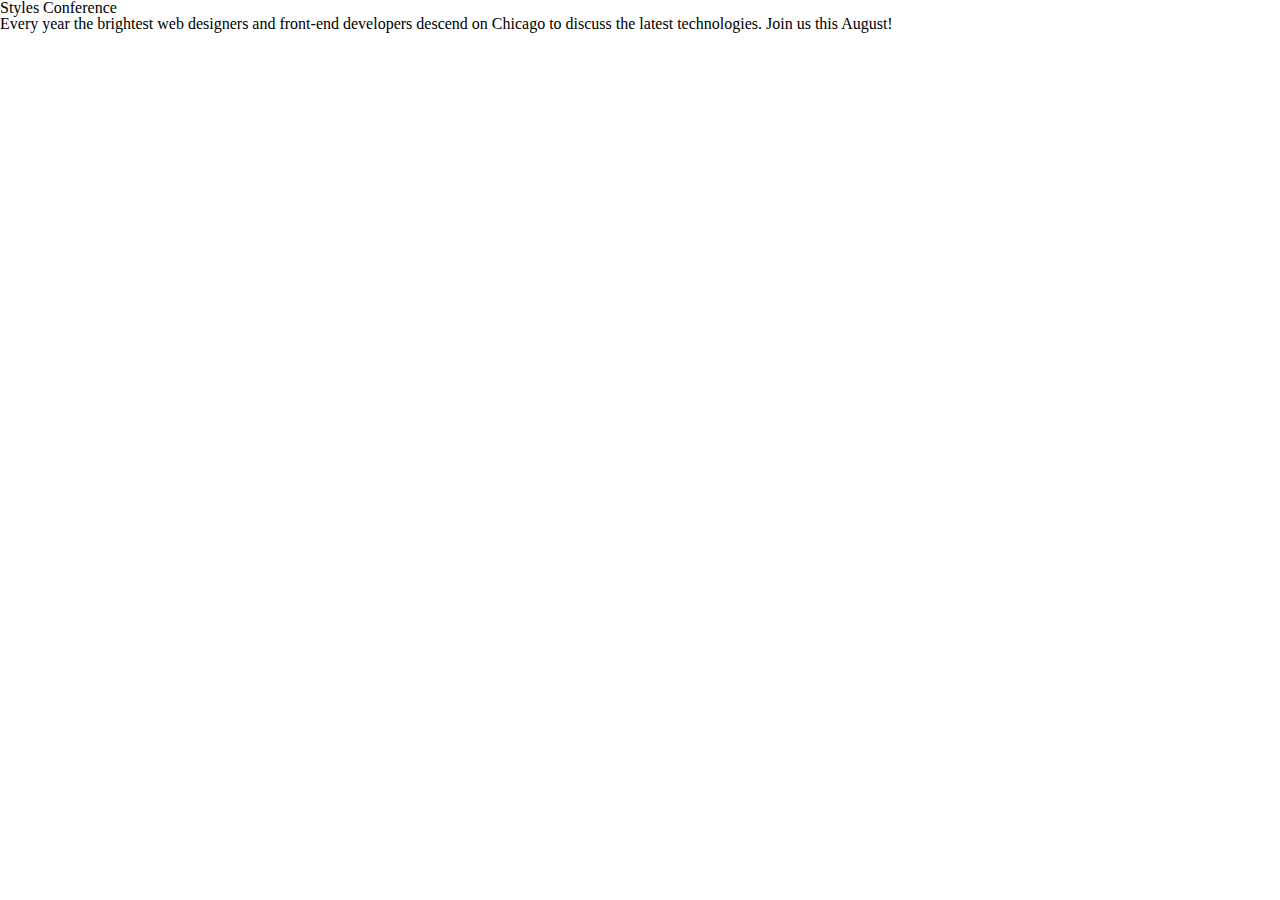
==== index.html @ 93415612 "Adding html" ====
<!DOCTYPE html>
<html lang="en">
  <head>
  <meta charset="utf-8">
  <title>Styles Conference</title>
  <link rel="stylesheet" href="main.css">
</head>
  <body>
  <h1>Styles Conference</h1>
  <p>Every year the brightest web designers and front-end developers descend on Chicago to discuss the latest technologies. Join us this August!</p>
</body>
</html>
---- main.css ----
/* http://meyerweb.com/eric/tools/css/reset/ 2. v2.0 | 20110126
  License: none (public domain)
*/

html, body, div, span, applet, object, iframe,
h1, h2, h3, h4, h5, h6, p, blockquote, pre,
a, abbr, acronym, address, big, cite, code,
del, dfn, em, img, ins, kbd, q, s, samp,
small, strike, strong, sub, sup, tt, var,
b, u, i, center,
dl, dt, dd, ol, ul, li,
fieldset, form, label, legend,
table, caption, tbody, tfoot, thead, tr, th, td,
article, aside, canvas, details, embed,
figure, figcaption, footer, header, hgroup,
menu, nav, output, ruby, section, summary,
time, mark, audio, video {
  margin: 0;
  padding: 0;
  border: 0;
  font-size: 100%;
  font: inherit;
  vertical-align: baseline;
}
/* HTML5 display-role reset for older browsers */
article, aside, details, figcaption, figure,
footer, header, hgroup, menu, nav, section {
  display: block;
}
body {
  line-height: 1;
}
ol, ul {
  list-style: none;
}
blockquote, q {
  quotes: none;
}
blockquote:before, blockquote:after,
q:before, q:after {
  content: '';
  content: none;
}
table {
  border-collapse: collapse;
  border-spacing: 0;
}
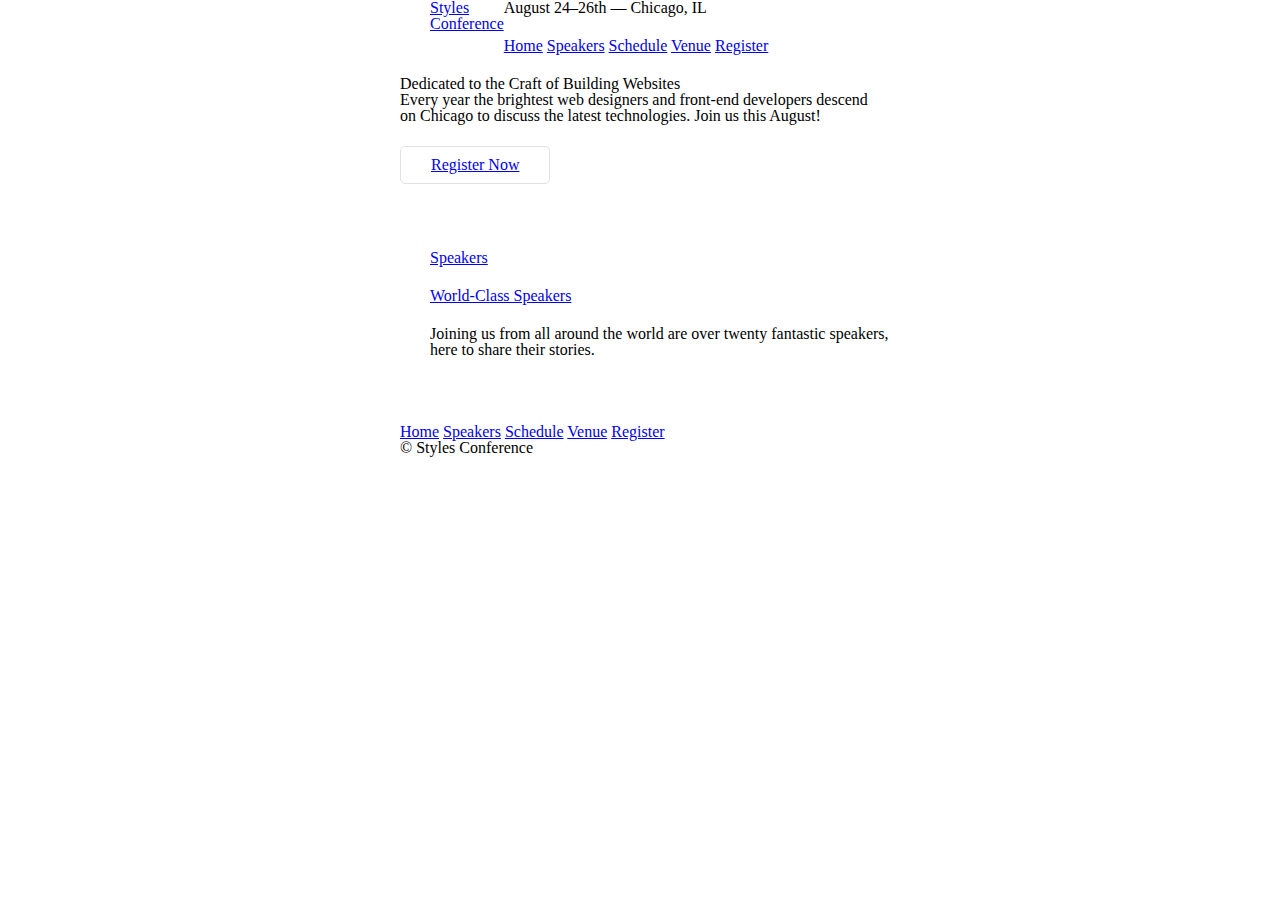
==== commit 9eb6a5e1: "Getting fancy with css" ====
--- a/index.html
+++ b/index.html
@@ -3,10 +3,52 @@
   <head>
   <meta charset="utf-8">
   <title>Styles Conference</title>
-  <link rel="stylesheet" href="main.css">
+  <link rel="stylesheet" href="assets/stylesheets/main.css">
 </head>
   <body>
-  <h1>Styles Conference</h1>
-  <p>Every year the brightest web designers and front-end developers descend on Chicago to discuss the latest technologies. Join us this August!</p>
-</body>
+  <header class="container group">
+  	<section class="container">
+  		<h1 class="logo">
+  			<a href="index.html">Styles <br> Conference</a>
+  		</h1>
+  	</section>
+  	<h3>August 24&ndash;26th &mdash; Chicago, IL</h3>
+  	 <nav>
+    <a href="index.html">Home</a>
+    <a href="speakers.html">Speakers</a>
+    <a href="schedule.html">Schedule</a>
+    <a href="venue.html">Venue</a>
+    <a href="register.html">Register</a>
+  </nav>
+  </header>
+  <section class="hero container">
+  
+  	<h2>Dedicated to the Craft of Building Websites</h2>
+  	<p>Every year the brightest web designers and front-end developers descend on Chicago to discuss the latest technologies. Join us this August!</p>
+  	<a href="register.html" class="btn btn-alt">Register Now</a>
+  </section>
+  <section class="container">
+
+  <section class="container">
+  <a href="speakers.html">
+    <h5>Speakers</h5>
+    <h3>World-Class Speakers</h3>
+  </a>
+    <p>Joining us from all around the world are over twenty fantastic speakers, here to share their stories.</p>
+  </section>
+
+	<!-- Some comments -->
+  
+  </section>
+  <footer class="primary-footer container group">
+  <nav>
+    <a href="index.html">Home</a>
+    <a href="speakers.html">Speakers</a>
+    <a href="schedule.html">Schedule</a>
+    <a href="venue.html">Venue</a>
+    <a href="register.html">Register</a>
+  </nav>
+  	<small>&copy; Styles Conference</small>
+  </footer>
+ </body>
 </html>--- a/assets/stylesheets/main.css
+++ b/assets/stylesheets/main.css
@@ -0,0 +1,141 @@
+/* http://meyerweb.com/eric/tools/css/reset/ 2. v2.0 | 20110126
+  License: none (public domain)
+*/
+
+html, body, div, span, applet, object, iframe,
+h1, h2, h3, h4, h5, h6, p, blockquote, pre,
+a, abbr, acronym, address, big, cite, code,
+del, dfn, em, img, ins, kbd, q, s, samp,
+small, strike, strong, sub, sup, tt, var,
+b, u, i, center,
+dl, dt, dd, ol, ul, li,
+fieldset, form, label, legend,
+table, caption, tbody, tfoot, thead, tr, th, td,
+article, aside, canvas, details, embed,
+figure, figcaption, footer, header, hgroup,
+menu, nav, output, ruby, section, summary,
+time, mark, audio, video {
+  margin: 0;
+  padding: 0;
+  border: 0;
+  font-size: 100%;
+  font: inherit;
+  vertical-align: baseline;
+}
+/* HTML5 display-role reset for older browsers */
+article, aside, details, figcaption, figure,
+footer, header, hgroup, menu, nav, section {
+  display: block;
+}
+body {
+  line-height: 1;
+}
+ol, ul {
+  list-style: none;
+}
+blockquote, q {
+  quotes: none;
+}
+blockquote:before, blockquote:after,
+q:before, q:after {
+  content: '';
+  content: none;
+}
+table {
+  border-collapse: collapse;
+  border-spacing: 0;
+}
+
+*:before,
+*:after {
+  -webkit-box-sizing: border-box;
+     -moz-box-sizing: border-box;
+          box-sizing: border-box;
+}
+
+.container {
+  margin: 0 auto;
+  padding-left: 30px;
+  padding-right: 30px;
+  width: 480px;
+}
+
+/*
+  ========================================
+  Typography
+  ========================================
+*/
+
+h1, h3, h4, h5, p {
+  margin-bottom: 22px;
+}
+
+/*
+  ========================================
+  Buttons
+  ========================================
+*/
+
+.btn {
+  border-radius: 5px;
+  display: inline-block;
+  margin: 0;
+}
+
+.btn-alt {
+  border: 1px solid #dfe2e5;
+  padding: 10px 30px;
+}
+
+/*
+  ========================================
+  Home
+  ========================================
+*/
+
+.hero {
+  padding: 22px 80px 66px 80px;
+}
+
+/*
+  ========================================
+  Clearfix
+  ========================================
+*/
+.group:before,
+.group:after {
+  content: "";
+  display: table;
+}
+.group:after {
+  clear: both;
+}
+.group {
+  clear: both;
+  *zoom: 1;
+}
+
+/*
+  ========================================
+  Primary header
+  ========================================
+*/
+
+.logo {
+  float: left;
+}
+
+/*
+  ========================================
+  Primary footer
+  ========================================
+*/
+
+.primary-footer small {
+  float: left;
+}
+
+.primary-footer {
+  padding-bottom: 44px;
+  padding-top: 44px;
+}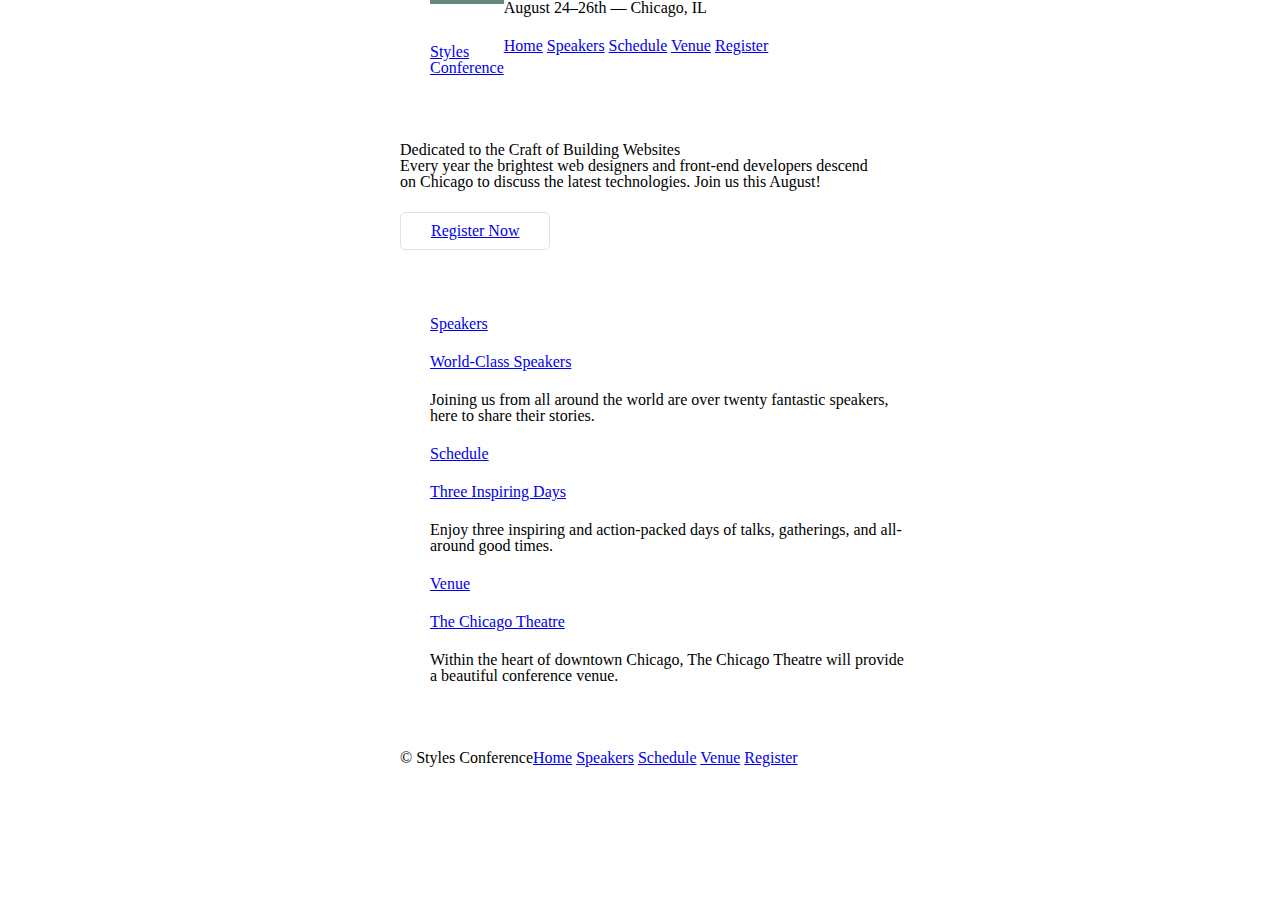
==== commit 42cf688b: "Cleaning up indention, and fixed a few errors" ====
--- a/index.html
+++ b/index.html
@@ -1,54 +1,68 @@
 <!DOCTYPE html>
 <html lang="en">
-  <head>
-  <meta charset="utf-8">
-  <title>Styles Conference</title>
-  <link rel="stylesheet" href="assets/stylesheets/main.css">
-</head>
-  <body>
-  <header class="container group">
-  	<section class="container">
-  		<h1 class="logo">
-  			<a href="index.html">Styles <br> Conference</a>
-  		</h1>
-  	</section>
-  	<h3>August 24&ndash;26th &mdash; Chicago, IL</h3>
-  	 <nav>
-    <a href="index.html">Home</a>
-    <a href="speakers.html">Speakers</a>
-    <a href="schedule.html">Schedule</a>
-    <a href="venue.html">Venue</a>
-    <a href="register.html">Register</a>
-  </nav>
-  </header>
-  <section class="hero container">
+	<head>
+  		<meta charset="utf-8">
+  		<title>Styles Conference</title>
+  		<link rel="stylesheet" href="assets/stylesheets/main.css">
+	</head>
+  	<body>
+  		<header class="container group">
+  			<section class="container">
+  				<h1 class="logo">
+  					<a href="index.html">Styles <br> Conference</a>
+  				</h1>
+  			</section>
+  			<h3>August 24&ndash;26th &mdash; Chicago, IL</h3>
+  	 		<nav>
+				<a href="index.html">Home</a>
+    			<a href="speakers.html">Speakers</a>
+    			<a href="schedule.html">Schedule</a>
+    			<a href="venue.html">Venue</a>
+    			<a href="register.html">Register</a>
+  			</nav>
+  		</header>
+  		<section class="hero container">
+  			<h2>Dedicated to the Craft of Building Websites</h2>
+  			<p>Every year the brightest web designers and front-end developers descend on Chicago to discuss the latest technologies. Join us this August!</p>
+  			<a href="register.html" class="btn btn-alt">Register Now</a>
+  		</section>
+  		<section class="container">
+			<section class="container">
+  				<a href="speakers.html">
+    				<h5>Speakers</h5>
+    				<h3>World-Class Speakers</h3>
+  				</a>
+    			<p>Joining us from all around the world are over twenty fantastic speakers, here to share their stories.</p>
+  			</section>
+  			
+  			<section class="container">
+  				<a href="schedule.html">
+    				<h5>Schedule</h5>
+    				<h3>Three Inspiring Days</h3>
+  				</a>
+    			<p>Enjoy three inspiring and action-packed days of talks, gatherings, and all-around good times.</p>
+  			</section>
+  			
+  			<section class="container">
+  				<a href="venue.html">
+    				<h5>Venue</h5>
+    				<h3>The Chicago Theatre</h3>
+  				</a>
+    			<p>Within the heart of downtown Chicago, The Chicago Theatre will provide a beautiful conference venue.</p>
+  			</section>
+
+			<!-- Some comments -->
   
-  	<h2>Dedicated to the Craft of Building Websites</h2>
-  	<p>Every year the brightest web designers and front-end developers descend on Chicago to discuss the latest technologies. Join us this August!</p>
-  	<a href="register.html" class="btn btn-alt">Register Now</a>
-  </section>
-  <section class="container">
-
-  <section class="container">
-  <a href="speakers.html">
-    <h5>Speakers</h5>
-    <h3>World-Class Speakers</h3>
-  </a>
-    <p>Joining us from all around the world are over twenty fantastic speakers, here to share their stories.</p>
-  </section>
-
-	<!-- Some comments -->
-  
-  </section>
-  <footer class="primary-footer container group">
-  <nav>
-    <a href="index.html">Home</a>
-    <a href="speakers.html">Speakers</a>
-    <a href="schedule.html">Schedule</a>
-    <a href="venue.html">Venue</a>
-    <a href="register.html">Register</a>
-  </nav>
-  	<small>&copy; Styles Conference</small>
-  </footer>
- </body>
+  		</section>
+  		<footer class="primary-footer container group">
+  			<small>&copy; Styles Conference</small>
+  			<nav>
+    			<a href="index.html">Home</a>
+    			<a href="speakers.html">Speakers</a>
+    			<a href="schedule.html">Schedule</a>
+    			<a href="venue.html">Venue</a>
+    			<a href="register.html">Register</a>
+  			</nav>
+  		</footer>
+ 	</body>
 </html>--- a/assets/stylesheets/main.css
+++ b/assets/stylesheets/main.css
@@ -122,6 +122,8 @@
 */
 
 .logo {
+  border-top: 4px solid #648880;
+  padding: 40px 0 22px 0;
   float: left;
 }
 
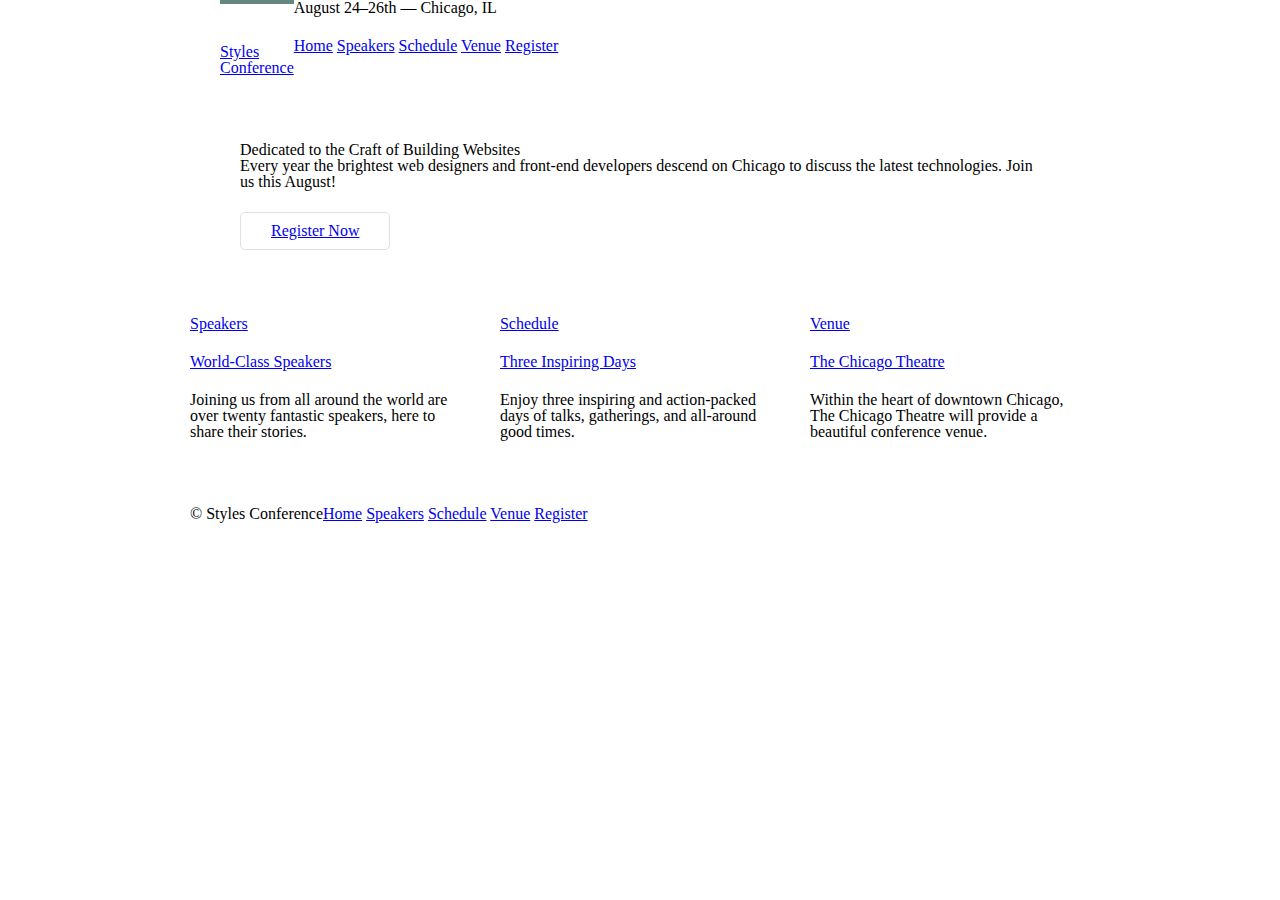
==== commit ce81a917: "Three columns" ====
--- a/index.html
+++ b/index.html
@@ -21,39 +21,39 @@
     			<a href="register.html">Register</a>
   			</nav>
   		</header>
+  		
   		<section class="hero container">
   			<h2>Dedicated to the Craft of Building Websites</h2>
   			<p>Every year the brightest web designers and front-end developers descend on Chicago to discuss the latest technologies. Join us this August!</p>
   			<a href="register.html" class="btn btn-alt">Register Now</a>
   		</section>
-  		<section class="container">
-			<section class="container">
+  		
+  		<section class="grid">
+			<section class="col-1-3">
   				<a href="speakers.html">
     				<h5>Speakers</h5>
     				<h3>World-Class Speakers</h3>
   				</a>
     			<p>Joining us from all around the world are over twenty fantastic speakers, here to share their stories.</p>
-  			</section>
+  			</section><!--
   			
-  			<section class="container">
+  			--><section class="col-1-3">
   				<a href="schedule.html">
     				<h5>Schedule</h5>
     				<h3>Three Inspiring Days</h3>
   				</a>
     			<p>Enjoy three inspiring and action-packed days of talks, gatherings, and all-around good times.</p>
-  			</section>
+  			</section><!--
   			
-  			<section class="container">
+  			--><section class="col-1-3">
   				<a href="venue.html">
     				<h5>Venue</h5>
     				<h3>The Chicago Theatre</h3>
   				</a>
     			<p>Within the heart of downtown Chicago, The Chicago Theatre will provide a beautiful conference venue.</p>
-  			</section>
-
-			<!-- Some comments -->
-  
+  			</section>  
   		</section>
+  		
   		<footer class="primary-footer container group">
   			<small>&copy; Styles Conference</small>
   			<nav>
--- a/assets/stylesheets/main.css
+++ b/assets/stylesheets/main.css
@@ -46,6 +46,9 @@
   border-spacing: 0;
 }
 
+/* Now the reset is done... */
+
+*,
 *:before,
 *:after {
   -webkit-box-sizing: border-box;
@@ -53,11 +56,34 @@
           box-sizing: border-box;
 }
 
+.container,
+.grid {
+  margin: 0 auto;
+  width: 960px;
+}
 .container {
-  margin: 0 auto;
   padding-left: 30px;
   padding-right: 30px;
-  width: 480px;
+}
+
+.col-1-3 {
+  width: 33.33%;
+}
+.col-2-3 {
+  width: 66.66%;
+}
+
+.col-1-3,
+.col-2-3 {
+  display: inline-block;
+  vertical-align: top;
+}
+
+.grid,
+.col-1-3,
+.col-2-3 {
+  padding-left: 15px;
+  padding-right: 15px;
 }
 
 /*
@@ -112,7 +138,7 @@
 }
 .group {
   clear: both;
-  *zoom: 1;
+  *zoom: 1; /* No idea what this does */
 }
 
 /*
@@ -140,4 +166,7 @@
 .primary-footer {
   padding-bottom: 44px;
   padding-top: 44px;
-}+}
+
+/* Re-usable 3 column layout */
+
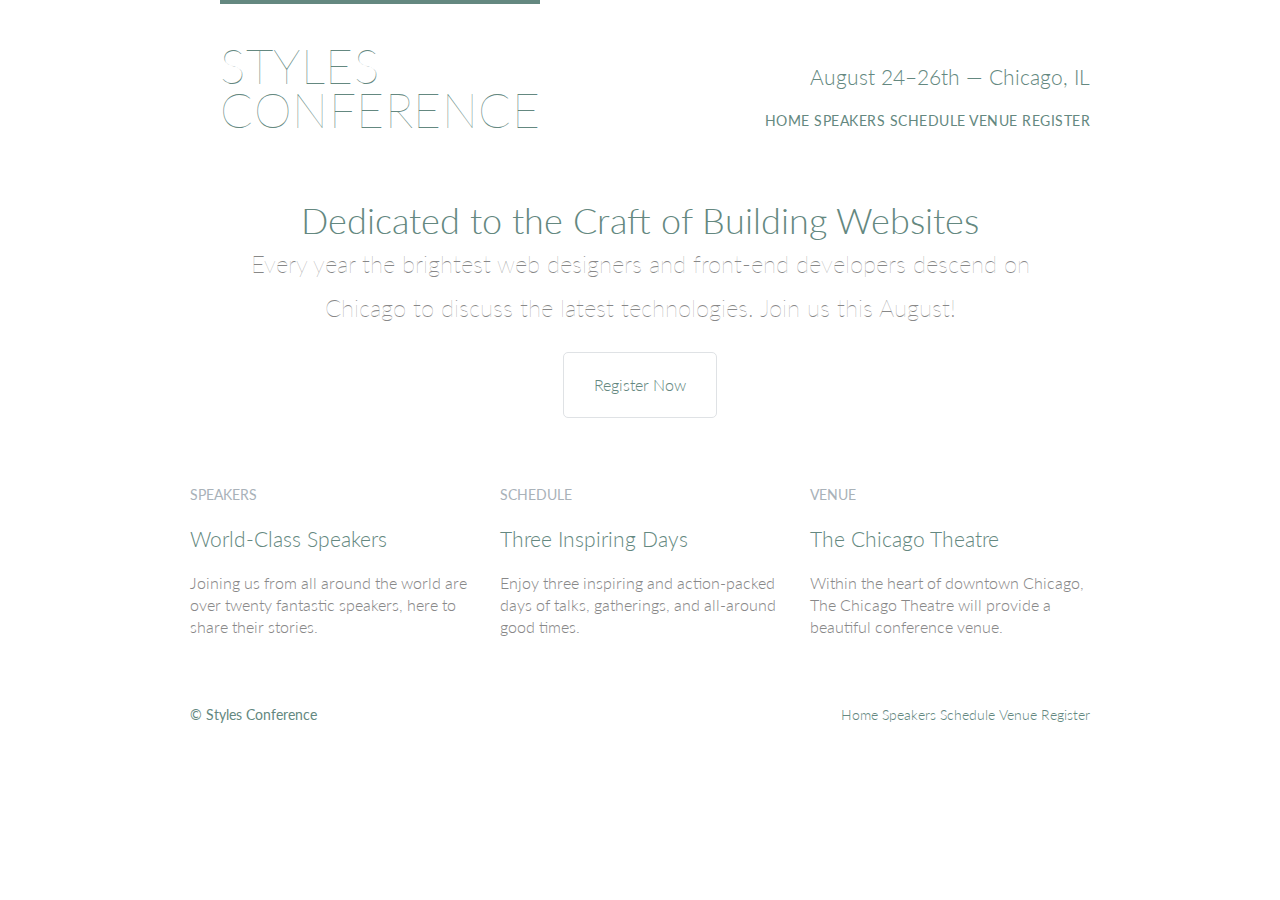
==== commit 3f1a55f4: "Typography lesson done" ====
--- a/index.html
+++ b/index.html
@@ -4,6 +4,8 @@
   		<meta charset="utf-8">
   		<title>Styles Conference</title>
   		<link rel="stylesheet" href="assets/stylesheets/main.css">
+  		<link rel="stylesheet"
+  href="http://fonts.googleapis.com/css?family=Lato:100,300,400">
 	</head>
   	<body>
   		<header class="container group">
@@ -12,8 +14,8 @@
   					<a href="index.html">Styles <br> Conference</a>
   				</h1>
   			</section>
-  			<h3>August 24&ndash;26th &mdash; Chicago, IL</h3>
-  	 		<nav>
+  			<h3 class="tagline">August 24&ndash;26th &mdash; Chicago, IL</h3>
+  	 		<nav class="nav primary-nav">
 				<a href="index.html">Home</a>
     			<a href="speakers.html">Speakers</a>
     			<a href="schedule.html">Schedule</a>
@@ -29,7 +31,7 @@
   		</section>
   		
   		<section class="grid">
-			<section class="col-1-3">
+			<section class="teaser col-1-3">
   				<a href="speakers.html">
     				<h5>Speakers</h5>
     				<h3>World-Class Speakers</h3>
@@ -37,7 +39,7 @@
     			<p>Joining us from all around the world are over twenty fantastic speakers, here to share their stories.</p>
   			</section><!--
   			
-  			--><section class="col-1-3">
+  			--><section class="teaser col-1-3">
   				<a href="schedule.html">
     				<h5>Schedule</h5>
     				<h3>Three Inspiring Days</h3>
@@ -45,7 +47,7 @@
     			<p>Enjoy three inspiring and action-packed days of talks, gatherings, and all-around good times.</p>
   			</section><!--
   			
-  			--><section class="col-1-3">
+  			--><section class="teaser col-1-3">
   				<a href="venue.html">
     				<h5>Venue</h5>
     				<h3>The Chicago Theatre</h3>
@@ -56,7 +58,7 @@
   		
   		<footer class="primary-footer container group">
   			<small>&copy; Styles Conference</small>
-  			<nav>
+  			<nav class="nav">
     			<a href="index.html">Home</a>
     			<a href="speakers.html">Speakers</a>
     			<a href="schedule.html">Schedule</a>
--- a/assets/stylesheets/main.css
+++ b/assets/stylesheets/main.css
@@ -46,7 +46,77 @@
   border-spacing: 0;
 }
 
-/* Now the reset is done... */
+/*
+  ========================================
+  Custom styles
+  ========================================
+*/
+body {
+  color: #888;
+  font: 300 16px/22px "Lato", "Open Sans", "Helvetica Neue", Helvetica, Arial, sans-serif;
+}
+
+h1, h2, h3, h4 {
+  color: #648880;
+}
+
+h1 {
+  font-size: 36px;
+  line-height: 44px;
+}
+h2 {
+  font-size: 24px;
+  line-height: 44px;
+}
+h3 {
+  font-size: 21px;
+}
+h4 {
+  font-size: 18px;
+}
+
+h5 {
+  color: #a9b2b9;
+  font-size: 14px;
+  font-weight: 400;
+  text-transform: uppercase;
+}
+
+strong {
+  font-weight: 400;
+}
+cite, em {
+  font-style: italic;
+}
+
+.teaser a:hover h3 {
+  color: #a9b2b9;
+}
+
+/*
+  ========================================
+  Links
+  ========================================
+*/
+
+a:hover {
+  color: #a9b2b9;
+  
+}
+a {
+  color: #648880;
+  text-decoration: none;
+}
+
+p a {
+  border-bottom: 1px solid #dfe2e5;
+}
+
+/* 
+  =====================================
+  Grid shit
+  =====================================
+*/
 
 *,
 *:before,
@@ -115,12 +185,21 @@
 
 /*
   ========================================
-  Home
+  Hero
   ========================================
 */
 
 .hero {
+  line-height: 44px;
   padding: 22px 80px 66px 80px;
+  text-align: center;
+}
+.hero h2 {
+  font-size: 36px;
+}
+.hero p {
+  font-size: 24px;
+  font-weight: 100;
 }
 
 /*
@@ -149,8 +228,26 @@
 
 .logo {
   border-top: 4px solid #648880;
+  float: left;
+  font-size: 48px;
+  font-weight: 100;
+  letter-spacing: .5px;
+  line-height: 44px;
   padding: 40px 0 22px 0;
-  float: left;
+  text-transform: uppercase;
+
+}
+
+.tagline {
+  margin: 66px 0 22px 0;
+  text-align: right;
+}
+
+.primary-nav {
+  font-size: 14px;
+  font-weight: 400;
+  letter-spacing: .5px;
+  text-transform: uppercase;
 }
 
 /*
@@ -159,14 +256,24 @@
   ========================================
 */
 
+.primary-footer {
+  color: #648880;
+  font-size: 14px;
+  padding-bottom: 44px;
+  padding-top: 44px;
+}
 .primary-footer small {
   float: left;
-}
-
-.primary-footer {
-  padding-bottom: 44px;
-  padding-top: 44px;
-}
-
-/* Re-usable 3 column layout */
-
+  font-weight: 400;
+}
+
+/*
+  ========================================
+  Navigation
+  ========================================
+*/
+
+.nav {
+  text-align: right;
+}
+
